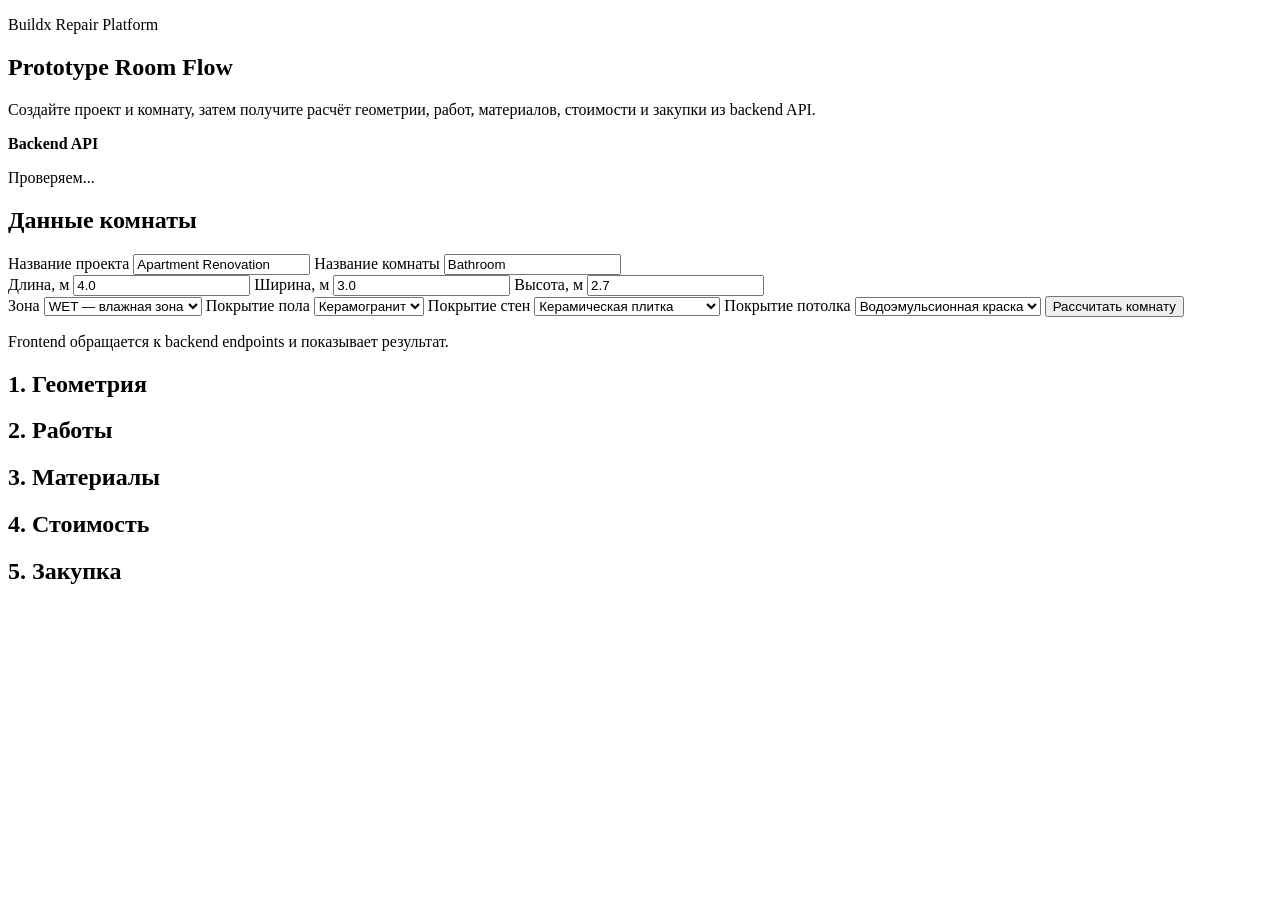
==== frontend/prototype/index.html @ 9ddaf0ed "feat: add frontend prototype room flow" ====
<!doctype html>
<html lang="ru">
<head>
  <meta charset="utf-8" />
  <meta name="viewport" content="width=device-width, initial-scale=1" />
  <title>Buildx Repair Platform — Prototype Room Flow</title>
  <link rel="stylesheet" href="/prototype/static/styles.css" />
</head>
<body>
  <main class="app-shell">
    <section class="hero">
      <div>
        <p class="eyebrow">Buildx Repair Platform</p>
        <h1>Prototype Room Flow</h1>
        <p class="hero-text">
          Создайте проект и комнату, затем получите расчёт геометрии, работ,
          материалов, стоимости и закупки из backend API.
        </p>
      </div>
      <div class="status-card">
        <span class="status-dot"></span>
        <div>
          <strong>Backend API</strong>
          <p id="apiStatus">Проверяем...</p>
        </div>
      </div>
    </section>

    <section class="layout">
      <form id="roomForm" class="panel form-panel">
        <h2>Данные комнаты</h2>

        <label>
          Название проекта
          <input name="project_name" value="Apartment Renovation" required />
        </label>

        <label>
          Название комнаты
          <input name="room_name" value="Bathroom" required />
        </label>

        <div class="grid-3">
          <label>
            Длина, м
            <input name="length_m" type="number" step="0.01" min="0.5" value="4.0" required />
          </label>

          <label>
            Ширина, м
            <input name="width_m" type="number" step="0.01" min="0.5" value="3.0" required />
          </label>

          <label>
            Высота, м
            <input name="height_m" type="number" step="0.01" min="0.5" value="2.7" required />
          </label>
        </div>

        <label>
          Зона
          <select name="zone">
            <option value="DRY">DRY — сухая зона</option>
            <option value="WET" selected>WET — влажная зона</option>
            <option value="KITCHEN">KITCHEN — кухня</option>
          </select>
        </label>

        <label>
          Покрытие пола
          <select name="floor_covering">
            <option value="COATING_FLOOR_LAMINATE">Ламинат</option>
            <option value="COATING_FLOOR_PORCELAIN_TILE" selected>Керамогранит</option>
            <option value="COATING_FLOOR_LINOLEUM">Линолеум</option>
            <option value="COATING_FLOOR_SELF_LEVELING">Наливной пол</option>
          </select>
        </label>

        <label>
          Покрытие стен
          <select name="wall_covering">
            <option value="COATING_WALL_VINYL_WALLPAPER">Обои виниловые</option>
            <option value="COATING_WALL_NON_WOVEN_WALLPAPER">Обои флизелиновые</option>
            <option value="COATING_WALL_WATER_BASED_PAINT">Водоэмульсионная краска</option>
            <option value="COATING_WALL_CERAMIC_TILE" selected>Керамическая плитка</option>
            <option value="COATING_WALL_DECORATIVE_PLASTER">Декоративная штукатурка</option>
          </select>
        </label>

        <label>
          Покрытие потолка
          <select name="ceiling_covering">
            <option value="COATING_CEILING_WHITEWASH">Побелка</option>
            <option value="COATING_CEILING_WATER_BASED_PAINT" selected>Водоэмульсионная краска</option>
            <option value="COATING_CEILING_STRETCH">Натяжной потолок</option>
          </select>
        </label>

        <button type="submit" id="calculateButton">Рассчитать комнату</button>
        <p class="hint">Frontend обращается к backend endpoints и показывает результат.</p>
      </form>

      <section class="results">
        <div id="message" class="message hidden"></div>

        <div class="panel">
          <h2>1. Геометрия</h2>
          <div id="coreSummary" class="cards"></div>
        </div>

        <div class="panel">
          <h2>2. Работы</h2>
          <div id="executionSummary" class="list"></div>
        </div>

        <div class="panel">
          <h2>3. Материалы</h2>
          <div id="materialSummary" class="table-wrap"></div>
        </div>

        <div class="panel">
          <h2>4. Стоимость</h2>
          <div id="costSummary" class="table-wrap"></div>
        </div>

        <div class="panel">
          <h2>5. Закупка</h2>
          <div id="procurementSummary" class="table-wrap"></div>
        </div>
      </section>
    </section>
  </main>

  <script src="/prototype/static/app.js"></script>
</body>
</html>
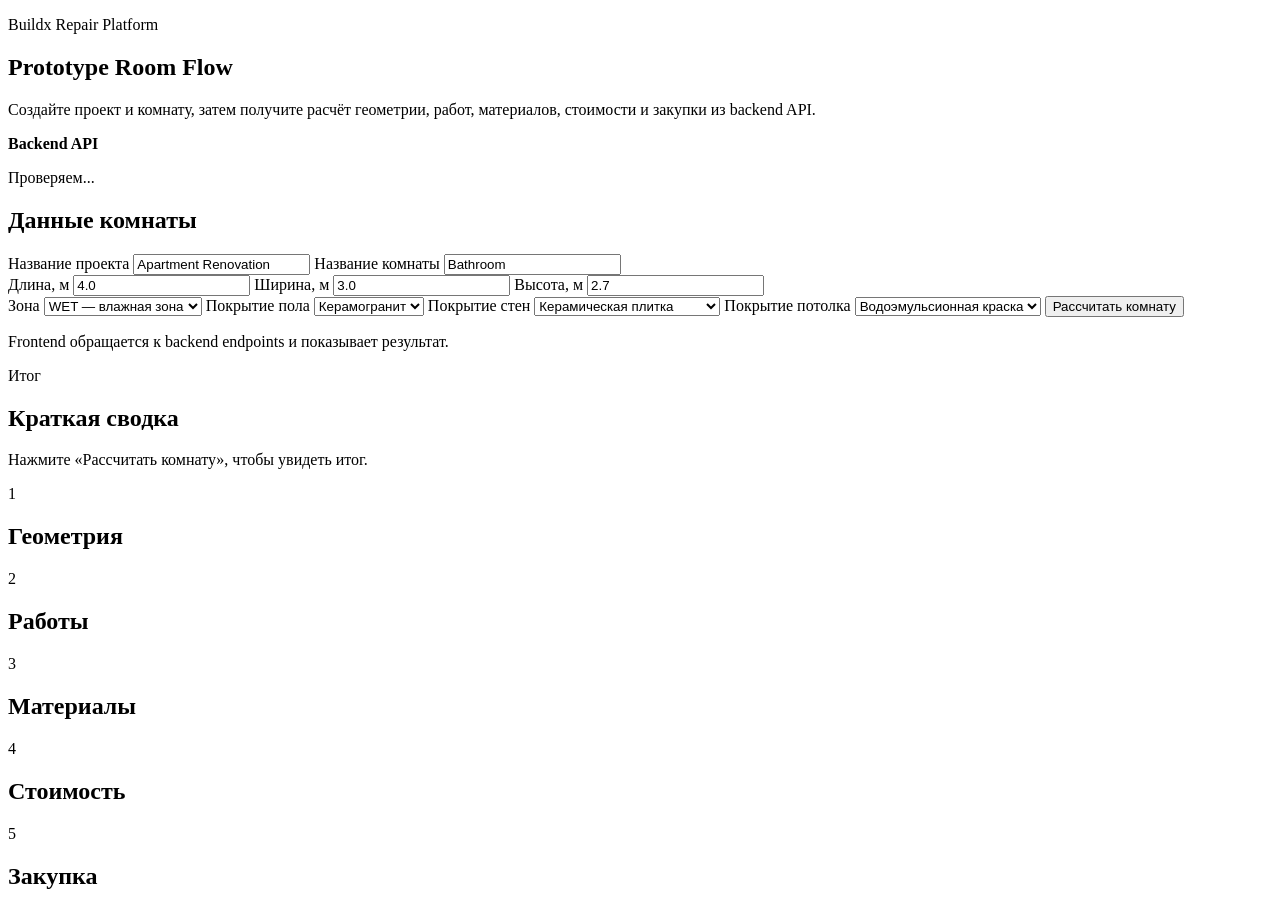
==== commit ae2e1707: "feat: polish frontend prototype UX and API errors" ====
--- a/frontend/prototype/index.html
+++ b/frontend/prototype/index.html
@@ -104,27 +104,64 @@
         <div id="message" class="message hidden"></div>
 
         <div class="panel">
-          <h2>1. Геометрия</h2>
+          <div class="section-heading">
+            <div>
+              <p class="section-kicker">Итог</p>
+              <h2>Краткая сводка</h2>
+            </div>
+          </div>
+          <div id="resultOverview" class="overview-grid">
+            <div class="empty">Нажмите «Рассчитать комнату», чтобы увидеть итог.</div>
+          </div>
+        </div>
+
+        <div class="panel">
+          <div class="section-heading">
+            <div>
+              <p class="section-kicker">1</p>
+              <h2>Геометрия</h2>
+            </div>
+          </div>
           <div id="coreSummary" class="cards"></div>
         </div>
 
         <div class="panel">
-          <h2>2. Работы</h2>
+          <div class="section-heading">
+            <div>
+              <p class="section-kicker">2</p>
+              <h2>Работы</h2>
+            </div>
+          </div>
           <div id="executionSummary" class="list"></div>
         </div>
 
         <div class="panel">
-          <h2>3. Материалы</h2>
+          <div class="section-heading">
+            <div>
+              <p class="section-kicker">3</p>
+              <h2>Материалы</h2>
+            </div>
+          </div>
           <div id="materialSummary" class="table-wrap"></div>
         </div>
 
         <div class="panel">
-          <h2>4. Стоимость</h2>
+          <div class="section-heading">
+            <div>
+              <p class="section-kicker">4</p>
+              <h2>Стоимость</h2>
+            </div>
+          </div>
           <div id="costSummary" class="table-wrap"></div>
         </div>
 
         <div class="panel">
-          <h2>5. Закупка</h2>
+          <div class="section-heading">
+            <div>
+              <p class="section-kicker">5</p>
+              <h2>Закупка</h2>
+            </div>
+          </div>
           <div id="procurementSummary" class="table-wrap"></div>
         </div>
       </section>
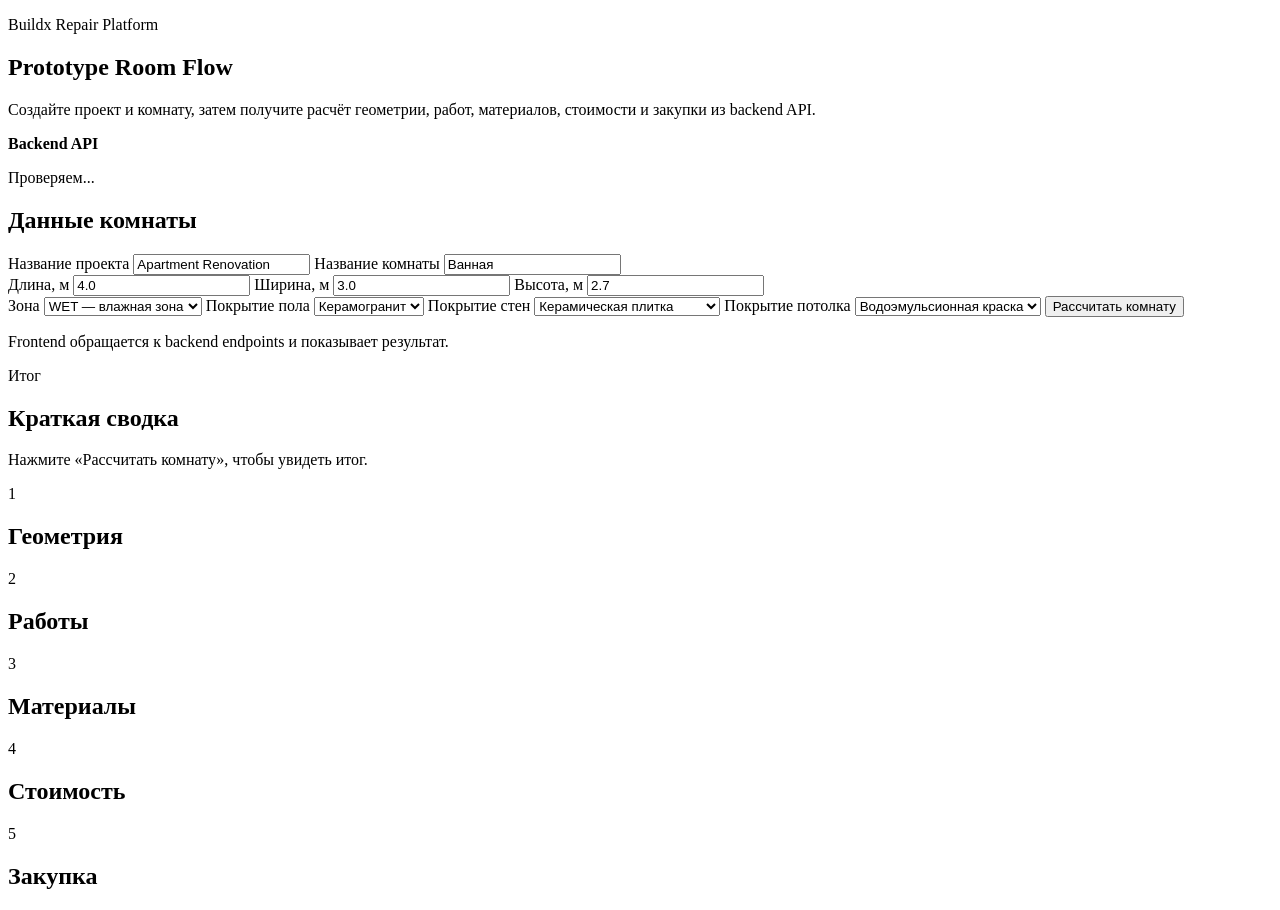
==== commit ded39b10: "fix: polish price UX labels" ====
--- a/frontend/prototype/index.html
+++ b/frontend/prototype/index.html
@@ -37,7 +37,7 @@
 
         <label>
           Название комнаты
-          <input name="room_name" value="Bathroom" required />
+          <input name="room_name" value="Ванная" required />
         </label>
 
         <div class="grid-3">
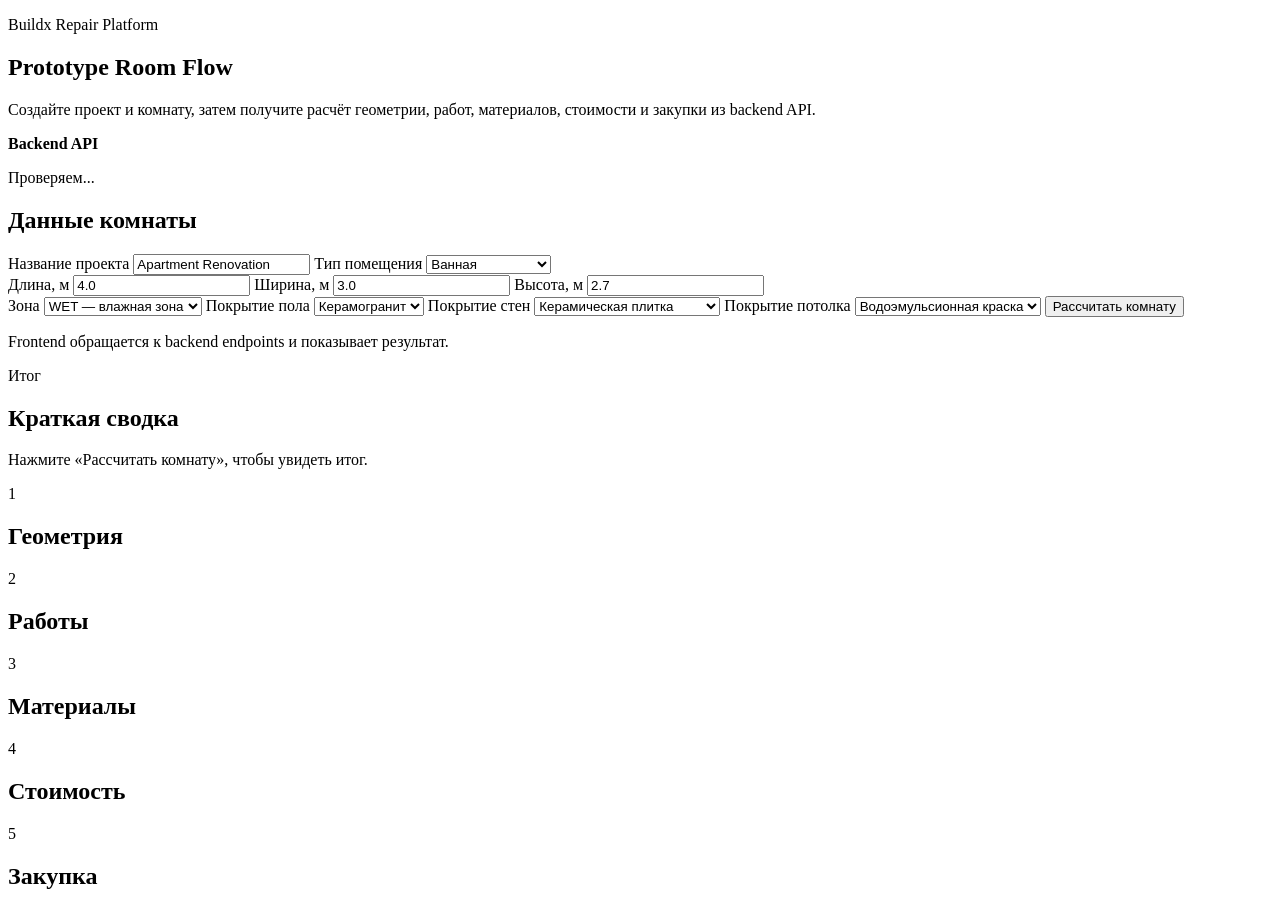
==== commit e8b1959a: "feat: add room type selection to prototype" ====
--- a/frontend/prototype/index.html
+++ b/frontend/prototype/index.html
@@ -36,8 +36,18 @@
         </label>
 
         <label>
-          Название комнаты
-          <input name="room_name" value="Ванная" required />
+          Тип помещения
+          <select name="room_name" id="roomType" required>
+            <option value="Ванная" selected>Ванная</option>
+            <option value="Санузел">Санузел</option>
+            <option value="Кухня">Кухня</option>
+            <option value="Зал">Зал</option>
+            <option value="Спальня">Спальня</option>
+            <option value="Детская">Детская</option>
+            <option value="Коридор">Коридор</option>
+            <option value="Кладовка">Кладовка</option>
+            <option value="Балкон / лоджия">Балкон / лоджия</option>
+          </select>
         </label>
 
         <div class="grid-3">
@@ -59,7 +69,7 @@
 
         <label>
           Зона
-          <select name="zone">
+          <select name="zone" id="zoneSelect">
             <option value="DRY">DRY — сухая зона</option>
             <option value="WET" selected>WET — влажная зона</option>
             <option value="KITCHEN">KITCHEN — кухня</option>
